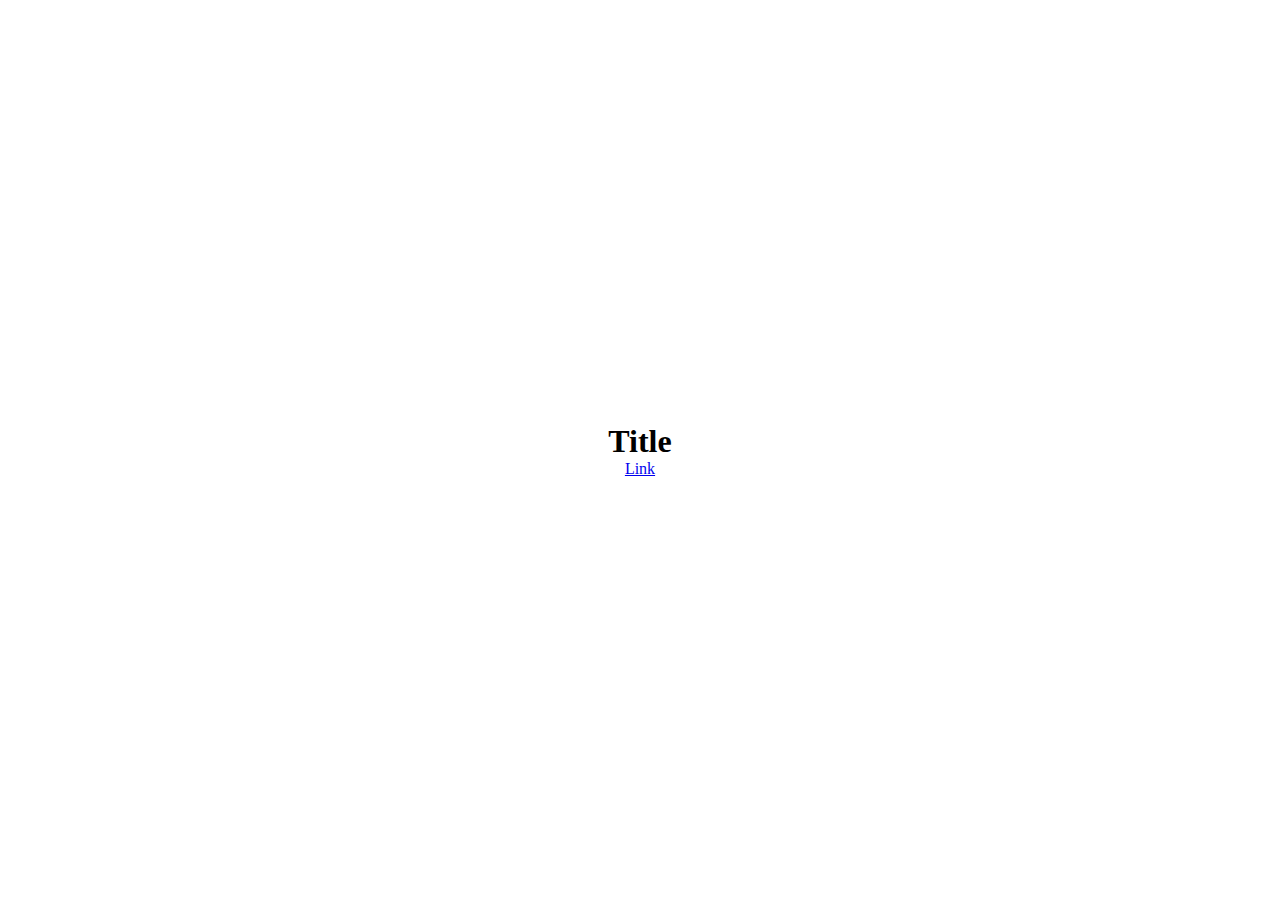
==== project-b-template/index.html @ 10bf5a57 "Project-B" ====
<!DOCTYPE html>
<html lang="en">

<head>
  <meta charset="UTF-8">
  <meta name="viewport" content="width=device-width, initial-scale=1.0">
  <title>Project</title>

  <link rel="stylesheet" href="css/style.css">
</head>

<body>

  <div class="container-landing-page">
    <h1>Title</h1>
    <p>
      <a href="main.html">Link</a>
    </p>
  </div>

</body>

</html>
---- project-b-template/css/style.css ----
html,
body {
  height: 100%;
}

body,
h1,
h2,
h3,
h4,
h5,
h6,
p {
  margin: 0;
  padding: 0;
}

.container-landing-page {
  width: 100%;
  height: 100%;

  /* Explore more with the flexbox properties! */
  display: flex;
  justify-content: center;
  align-items: center;
  flex-direction: column;
}

.main-container {
  background-color: lightgray;

  display: flex;
  justify-content: center;
  align-items: center;
}

.interface-container {
  background-color: gray;

  display: flex;
  justify-content: center;
  align-items: center;
}

/* FLEXBOX PROPERTIES */
/* 
flex-direction
flex-wrap
flex-flow
justify-content
align-items
align-content
*/
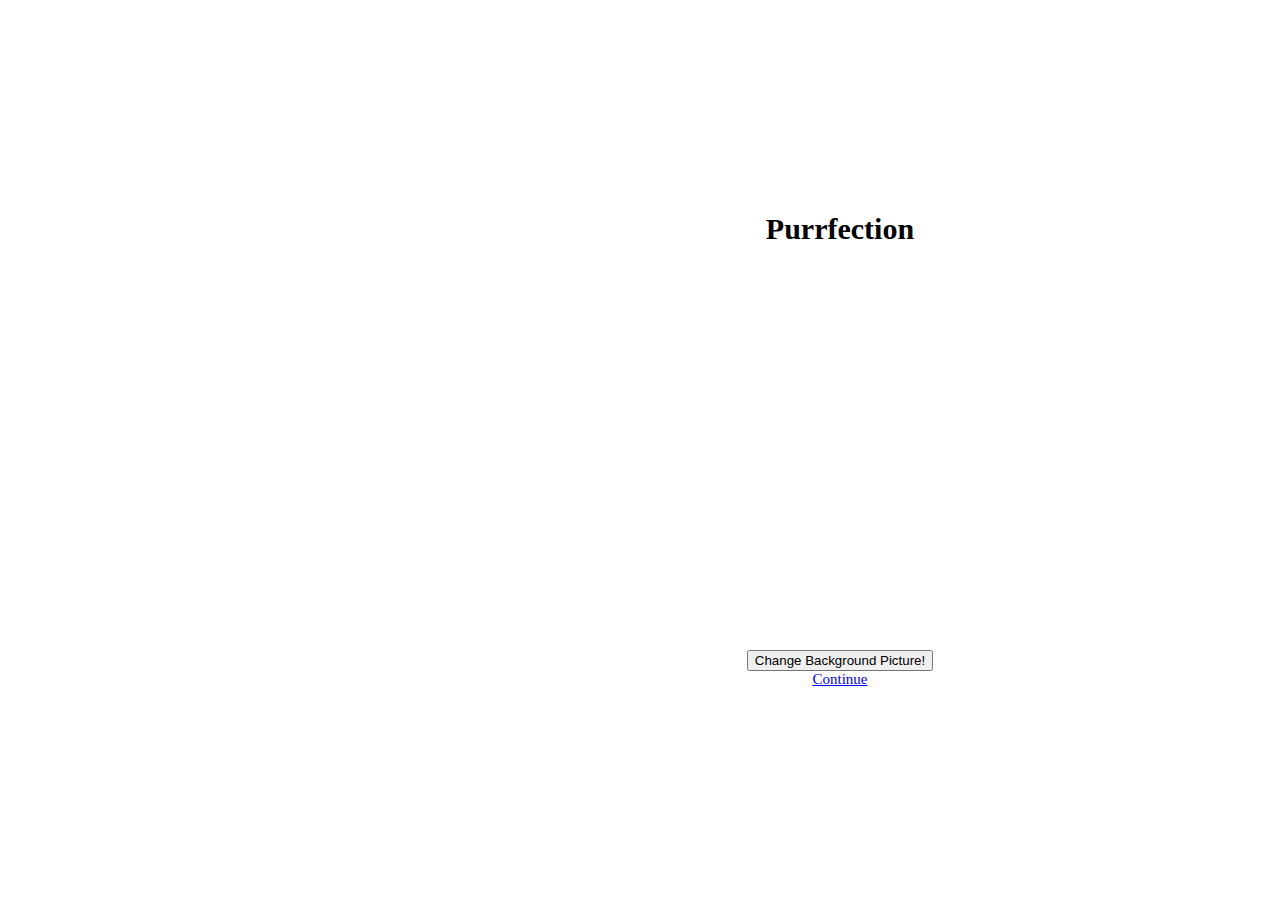
==== commit c400326f: "Project-B-Draft" ====
--- a/project-b-template/index.html
+++ b/project-b-template/index.html
@@ -7,17 +7,35 @@
   <title>Project</title>
 
   <link rel="stylesheet" href="css/style.css">
+
+  <script src="js/lib/p5.js"></script>
+  <script src="js/lib/p5.sound.js"></script>
+  <script src="js/main.js" defer></script>
+  <style>
+    body {
+      display: flex;
+      justify-content: center;
+      align-items: center;
+      height: 100vh;
+      margin: 0;
+    }
+  </style>
 </head>
 
-<body>
+<body><canvas id="myCanvas" width="400" height="400"></canvas>
+  <div class="container-landing-page">
+    <h1>Purrfection</h1>
+    <p>
+      <!-- Canvas element for p5.js -->
+      <canvas id="myCanvas" width="400" height="400"></canvas>
+      </br>
+    </p>
+    <div class="title-interface-container">
+      <button id="changeImageButtons">Change Background Picture!</button>
+    </div>
 
-  <div class="container-landing-page">
-    <h1>Title</h1>
-    <p>
-      <a href="main.html">Link</a>
-    </p>
+    <a href="main.html">Continue</a>
   </div>
-
 </body>
 
 </html>--- a/project-b-template/css/style.css
+++ b/project-b-template/css/style.css
@@ -34,12 +34,56 @@
   align-items: center;
 }
 
-.interface-container {
-  background-color: gray;
+.main-container2 {
+  background-color: whitesmoke;
 
   display: flex;
   justify-content: center;
   align-items: center;
+}
+
+.main-container3 {
+  background-color: blanchedalmond;
+
+  display: flex;
+  justify-content: center;
+  align-items: center;
+}
+
+.interface-container {
+  background-color: whitesmoke;
+
+  display: flex;
+  justify-content: center;
+  align-items: center;
+}
+
+.title-interface-container {
+
+  display: flex;
+  justify-content: center;
+  align-items: center;
+
+  position: relative;
+}
+
+h1 {
+  font-family: cursive;
+  font-size: x-large;
+  font-weight: 900;
+  font-size: 30px;
+}
+
+a {
+  font-family: fantasy;
+  font-stretch: expanded;
+  font-size: 15px;
+  font-weight: 200;
+}
+
+p1 {
+  font-family: 'Times New Roman', Times, serif;
+  font-size: 10px;
 }
 
 /* FLEXBOX PROPERTIES */
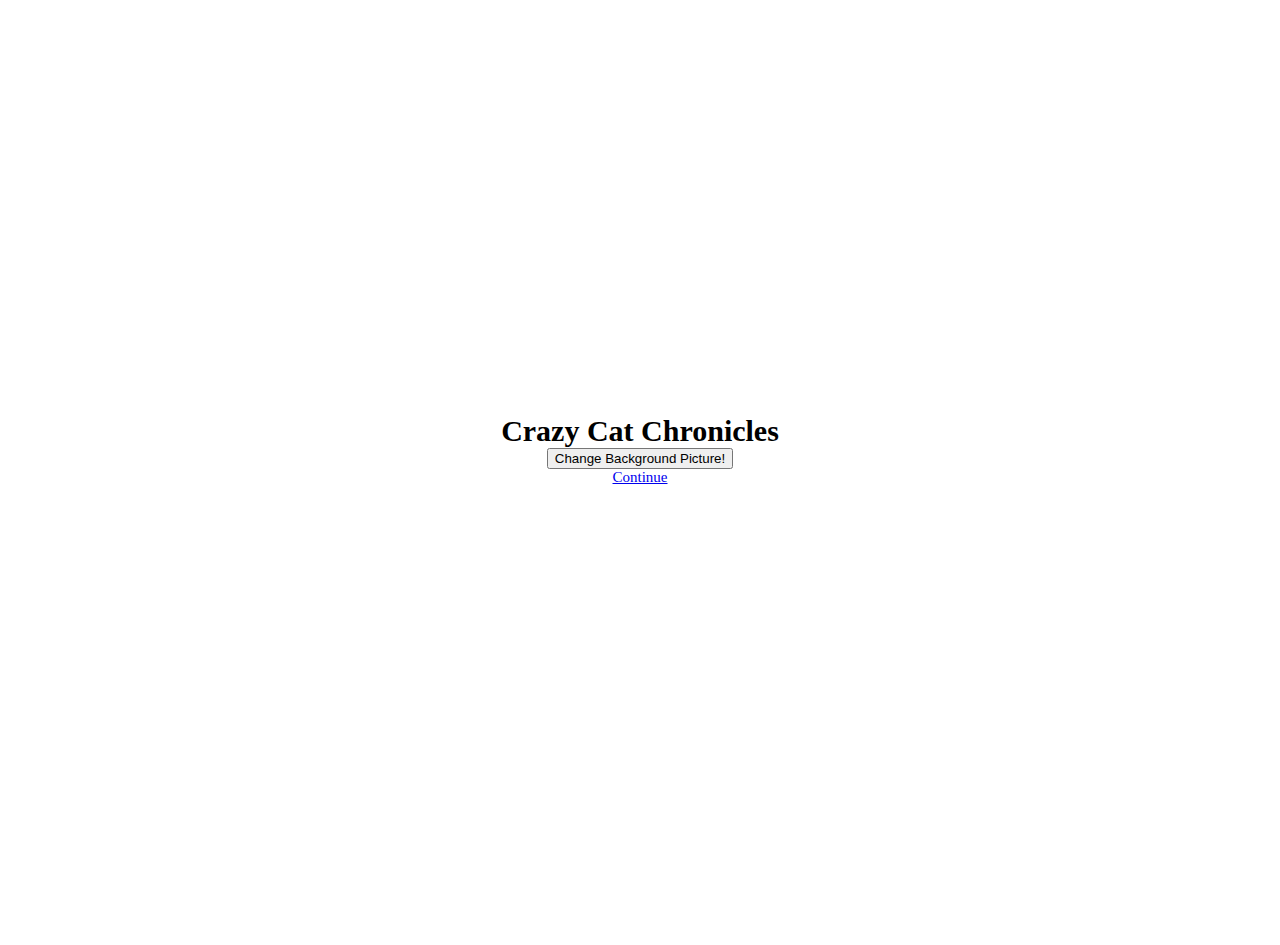
==== commit e022d379: "project b template update" ====
--- a/project-b-template/index.html
+++ b/project-b-template/index.html
@@ -22,14 +22,13 @@
   </style>
 </head>
 
-<body><canvas id="myCanvas" width="400" height="400"></canvas>
+<body>
   <div class="container-landing-page">
-    <h1>Purrfection</h1>
-    <p>
-      <!-- Canvas element for p5.js -->
-      <canvas id="myCanvas" width="400" height="400"></canvas>
-      </br>
-    </p>
+    <h1>Crazy Cat Chronicles</h1>
+    <div id="canvas-container">
+      <!-- canvas will be included! -->
+    </div>
+
     <div class="title-interface-container">
       <button id="changeImageButtons">Change Background Picture!</button>
     </div>
--- a/project-b-template/css/style.css
+++ b/project-b-template/css/style.css
@@ -16,8 +16,8 @@
 }
 
 .container-landing-page {
-  width: 100%;
-  height: 100%;
+  width: 110%;
+  height: 110%;
 
   /* Explore more with the flexbox properties! */
   display: flex;
@@ -25,6 +25,8 @@
   align-items: center;
   flex-direction: column;
 }
+
+
 
 .main-container {
   background-color: lightgray;
@@ -67,6 +69,26 @@
   position: relative;
 }
 
+.image-interface-container {
+
+  display: flex;
+  justify-content: center;
+  align-items: center;
+  flex-direction: column;
+
+
+  position: relative;
+}
+
+.imageButtons {
+
+  display: flex;
+  flex-direction: column;
+
+}
+
+
+
 h1 {
   font-family: cursive;
   font-size: x-large;
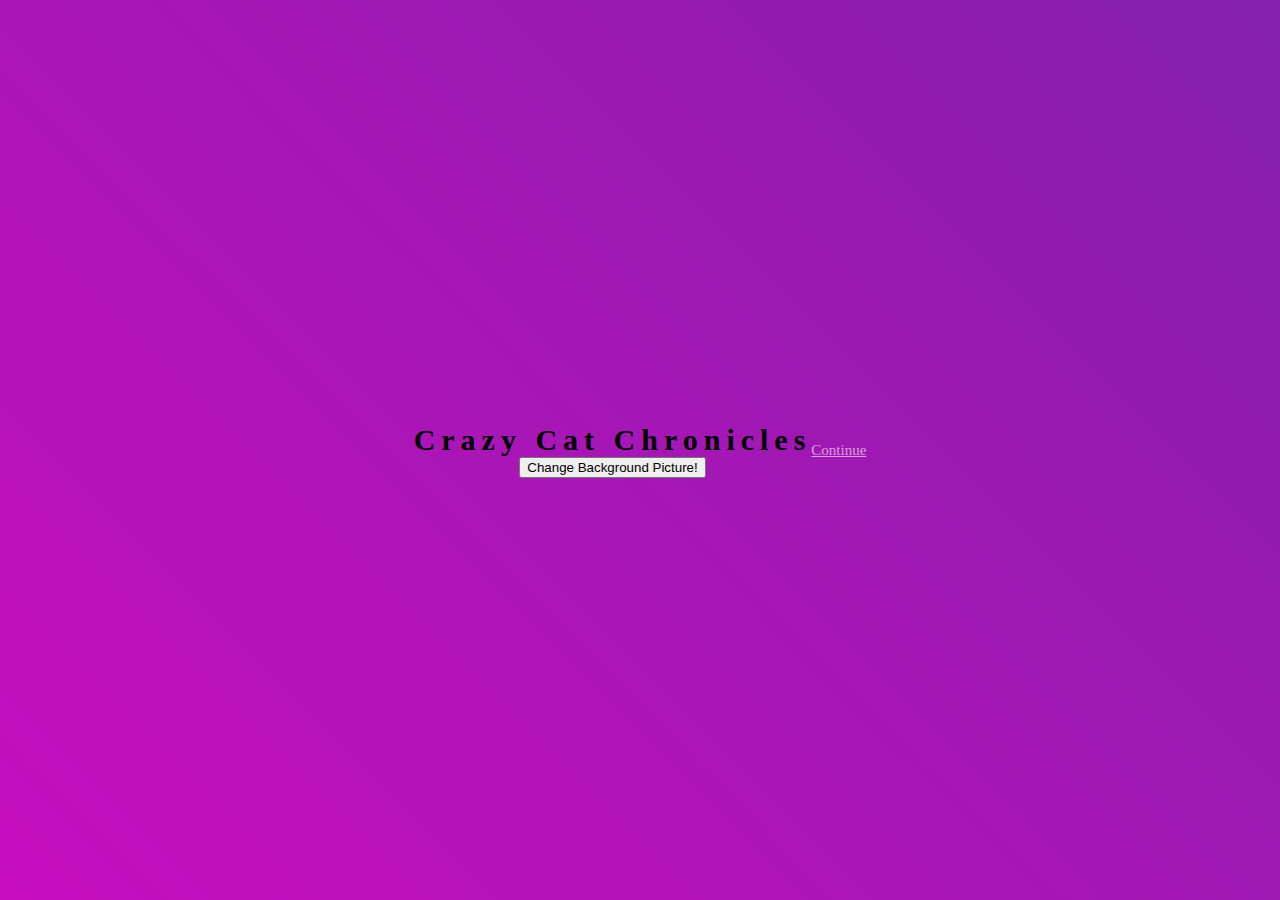
==== commit 8c272ff6: "update project b" ====
--- a/project-b-template/index.html
+++ b/project-b-template/index.html
@@ -18,21 +18,24 @@
       align-items: center;
       height: 100vh;
       margin: 0;
+      padding: 0;
     }
   </style>
 </head>
 
 <body>
   <div class="container-landing-page">
-    <h1>Crazy Cat Chronicles</h1>
-    <div id="canvas-container">
-      <!-- canvas will be included! -->
+    <div class="title">
+      <h1>Crazy Cat Chronicles</h1>
+      <div id="canvas-container">
+        <!-- canvas will be included! -->
+      </div>
+
+      <div class="title-interface-container">
+        <button id="changeImageButtons">Change Background Picture!</button>
+      </div>
+
     </div>
-
-    <div class="title-interface-container">
-      <button id="changeImageButtons">Change Background Picture!</button>
-    </div>
-
     <a href="main.html">Continue</a>
   </div>
 </body>
--- a/project-b-template/css/style.css
+++ b/project-b-template/css/style.css
@@ -16,17 +16,91 @@
 }
 
 .container-landing-page {
-  width: 110%;
-  height: 110%;
-
+  width: 100%;
+  height: 100%;
+
+  background-image: linear-gradient(45deg, #FF00CC, #333399);
+  background-size: 300% 300%;
+  animation: containerAnimation 10s infinite linear;
   /* Explore more with the flexbox properties! */
   display: flex;
   justify-content: center;
   align-items: center;
-  flex-direction: column;
-}
-
-
+
+}
+
+.title {
+  flex-direction: column;
+}
+
+
+@keyframes containerAnimation {
+  0% {
+    background-position: 0%, 75%;
+  }
+
+  50% {
+    background-position: 100%, 25%;
+  }
+
+  100% {
+    background-position: 0%, 75%;
+  }
+}
+
+#box-container {
+  flex-direction: column;
+}
+
+.box1 {
+  width: 300px;
+  height: 200px;
+  border: 5px solid rgb(122, 100, 100);
+  padding: 10px;
+  margin: 10px;
+  font-size: 25px;
+  text-align: center;
+  color: aliceblue;
+}
+
+.box2 {
+  width: 150px;
+  height: 75px;
+  border: 5px dotted black;
+  padding: 10px;
+  margin: 10px;
+  font-size: 20px;
+  text-align: center;
+  flex-direction: row;
+  color: aliceblue;
+
+}
+
+.box3 {
+  width: 150px;
+  height: 100px;
+  border: 4px dashed black;
+  padding: 10px;
+  margin: 10px;
+  font-size: 18px;
+  text-align: center;
+  flex-direction: row;
+  color: aliceblue;
+
+}
+
+.box4 {
+  width: 150px;
+  height: 100px;
+  border: 5px dotted black;
+  padding: 10px;
+  margin: 10px;
+  font-size: 20px;
+  text-align: center;
+  flex-direction: row;
+  color: aliceblue;
+
+}
 
 .main-container {
   background-color: lightgray;
@@ -69,6 +143,10 @@
   position: relative;
 }
 
+.title-interface-container:hover {
+  color: #dda0dd
+}
+
 .image-interface-container {
 
   display: flex;
@@ -91,21 +169,41 @@
 
 h1 {
   font-family: cursive;
-  font-size: x-large;
+  font-size: xx-large;
   font-weight: 900;
   font-size: 30px;
+  letter-spacing: 6px;
 }
 
 a {
+  color: #dda0dd;
   font-family: fantasy;
   font-stretch: expanded;
   font-size: 15px;
   font-weight: 200;
 }
 
-p1 {
-  font-family: 'Times New Roman', Times, serif;
-  font-size: 10px;
+a:hover {
+  color: #dda0dd;
+  background-color: fuchsia;
+}
+
+
+#changeImageButtons:hover {
+  color: darkmagenta;
+  background-color: aliceblue;
+}
+
+#imageTwo {
+  width: 150px;
+  height: 150px;
+}
+
+#imageOne {
+  width: 150px;
+  height: 150px;
+  border-width: 10px;
+  border-color: aqua;
 }
 
 /* FLEXBOX PROPERTIES */
